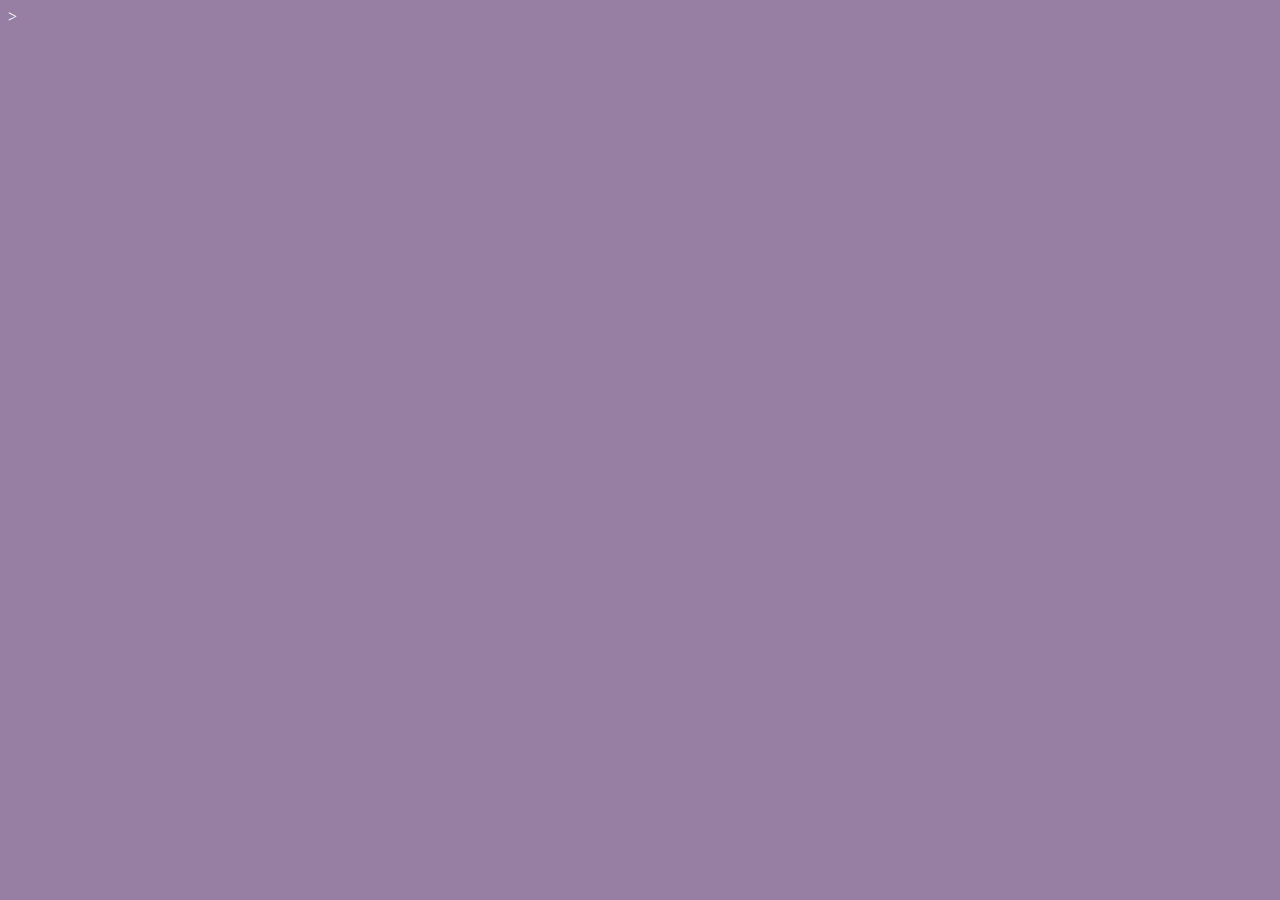
==== web2liza/index.html @ 2be8395d "liza" ====
<!DOCTYPE html>
<html lang="en">
<head>
    <meta charset="UTF-8">
    <meta http-equiv="X-UA-Compatible" content="IE=edge">
    <meta name="viewport" content="width=device-width, initial-scale=1.0">
    <title>Resume Oliinyk Liza</title>
    <link rel="icon" href="./favicon-standard.png">
</head>
<body style="color:rgb(255, 255, 255); background-color:#977fa3">
</body>>
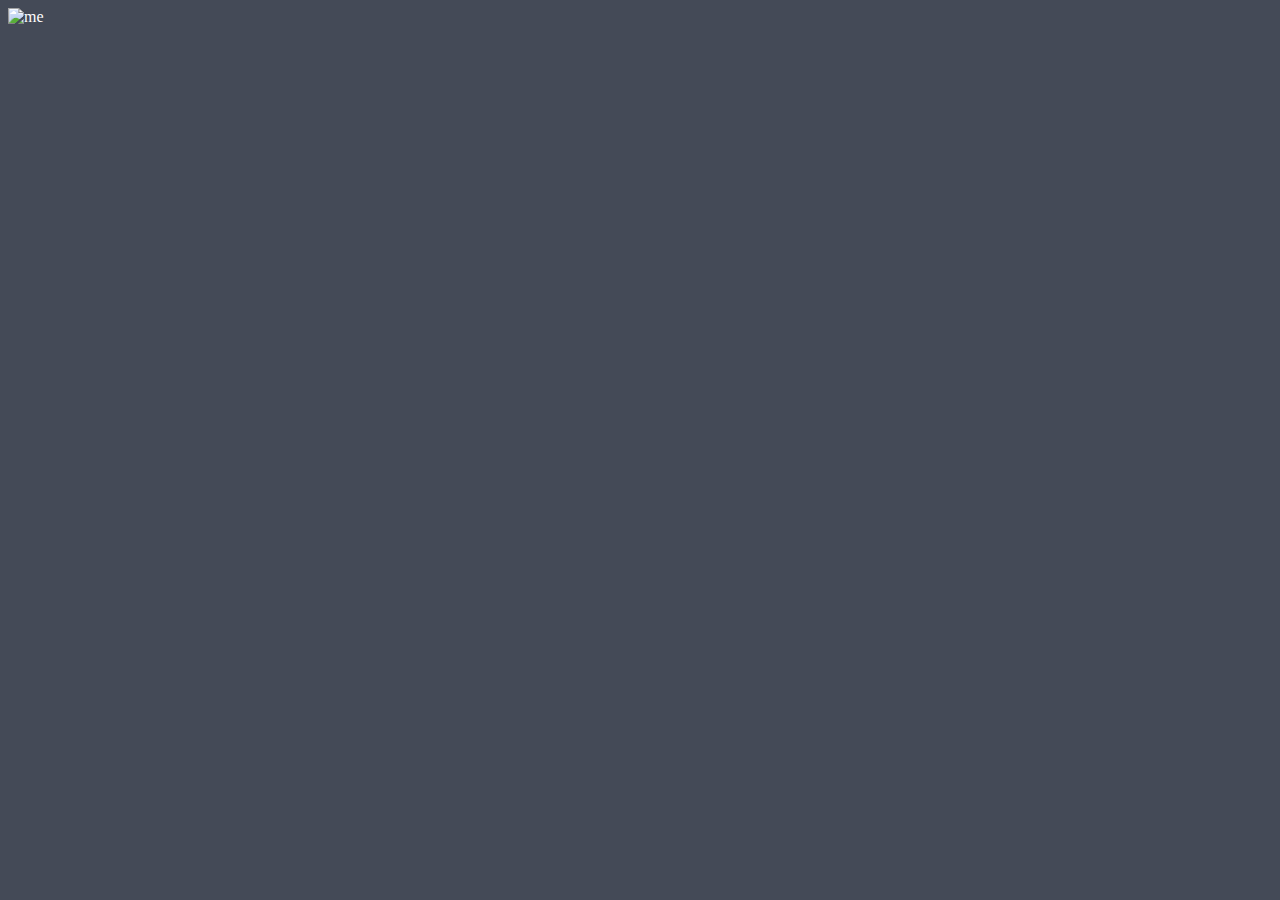
==== commit 53fa8e5c: "liza2" ====
--- a/web2liza/index.html
+++ b/web2liza/index.html
@@ -7,5 +7,6 @@
     <title>Resume Oliinyk Liza</title>
     <link rel="icon" href="./favicon-standard.png">
 </head>
-<body style="color:rgb(255, 255, 255); background-color:#977fa3">
-</body>>
+<body style="color:rgb(255, 255, 255); background-color:#444a57">
+    <img src="./img/IMG_9615.jpg" alt="me">
+</body>
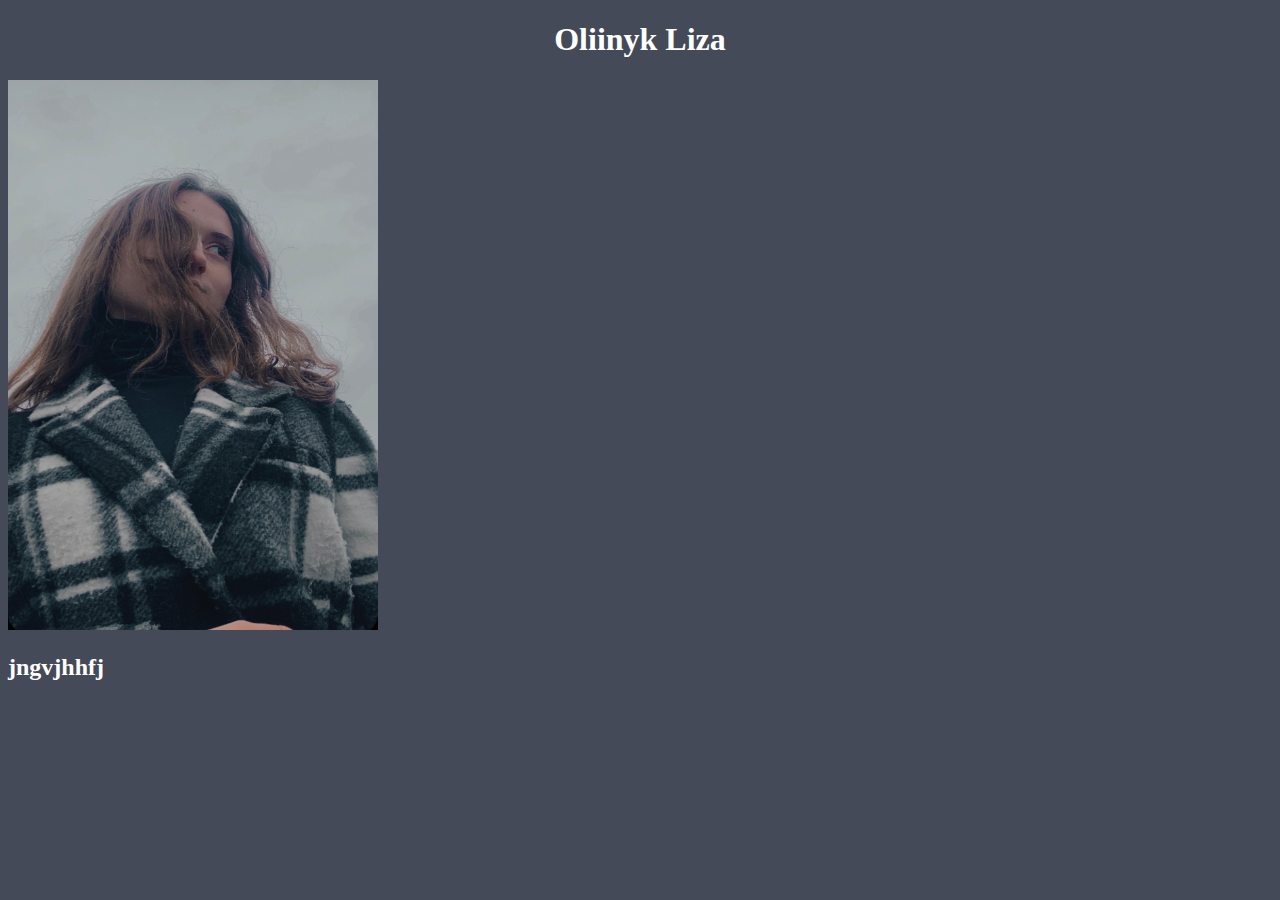
==== commit 7bc03a21: "changes_1" ====
--- a/web2liza/index.html
+++ b/web2liza/index.html
@@ -8,5 +8,20 @@
     <link rel="icon" href="./favicon-standard.png">
 </head>
 <body style="color:rgb(255, 255, 255); background-color:#444a57">
-    <img src="./img/IMG_9615.jpg" alt="me">
+<header>
+    <div>
+        <h1 align="center">Oliinyk Liza</h1>
+    </div> 
+    <img src="./img/IMG_9615.jpg" alt="me" width="370" height="550" style="margin-right:800px;">
+    <br>
+    <div>
+        <h2 align="left"> jngvjhhfj</h2>
+    </div>
+    
+    <nav>
+        <ul>
+            
+        </ul>
+    </nav>
+</header>
 </body>
